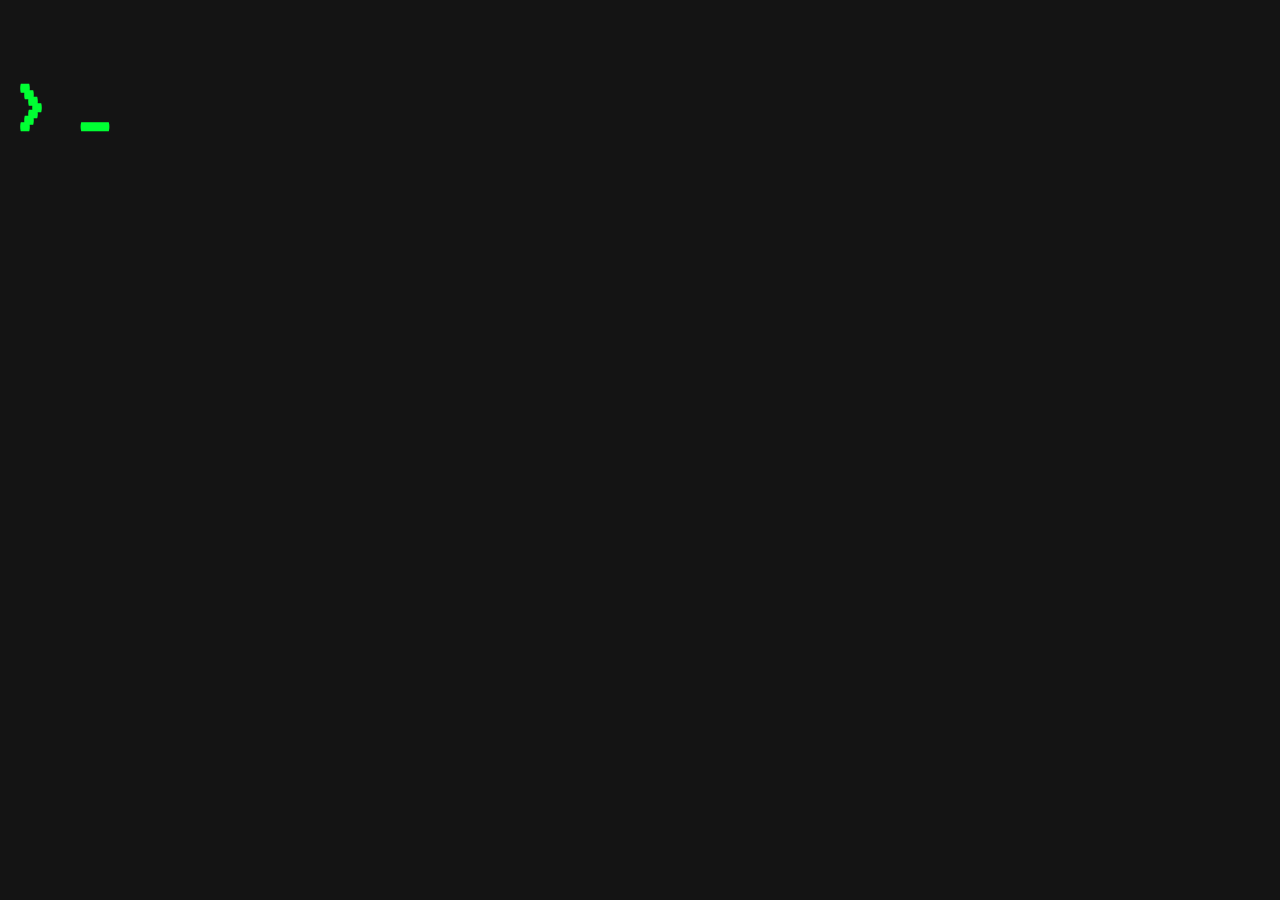
==== index.html @ b2cc1064 "Update index.html" ====
<!DOCTYPE html>
<html lang="en">
<head>
    <meta charset="UTF-8">
    <meta name="viewport" content="width=device-width, initial-scale=1.0">
    <link rel="preconnect" href="https://fonts.googleapis.com">
    <link rel="preconnect" href="https://fonts.gstatic.com" crossorigin>
    <link href="https://fonts.googleapis.com/css2?family=VT323&display=swap" rel="stylesheet">

<style>

body{
    font-family: 'VT323', monospace;
    margin: 0;
    padding: 0;
    font-weight: 100;
    background-color: rgb(20, 20, 20);
    color: rgb(0, 255, 51);    
}

#command{
    font-size: 5rem;
    z-index: 3;
    position: absolute;
    margin-left: 15px;
}

#remove{
    z-index: 2;
    background-color: rgb(20, 20, 20);
    width: 100%;
    height: 100%;
    position: absolute;
    margin: 0px;
    bottom: 0;
    transition:all 2s;
} 
.title{
    font-size: 5rem;
}
.header{
    font-size: 3rem;
    font-weight: bold;
    color: rgb(20, 20, 20);
    background-color: rgb(0, 255, 51);
    padding: 0px 15px 0px 15px;
    width: fit-content;
}

.details{
    font-size: 2rem;
    line-height: 1.2em;
    margin-top: -10px;
    margin-left: 20px;
    font-weight: 100;
}
.details_list{
    font-size: 2rem;
    list-style-type: none;
    line-height: 1.2em;

}
.details_link{
    color: rgb(0, 255, 51);    
}
#content{
    transition: display 2s;
    padding: 10px;
    margin-left: 10px;
}</style>
    <title>Document</title>
</head>
<body>
    <div id="remove"></div>
    
    <h2 id="command" >_</h2>
        
    <div id="content" style="display: none;">    
        <h1 class="title" >vignesh_hegde(2000)</h1>
        <div id="basic_details">
            <p class="header">
                WHO AM I  
            </p>
            <p class="details">
                I am Vignesh Hegde, Embedded Systems Engineer based in karnataka, India. My focus revolves around embedded systems and programming. 
                with deep passion for technology, I enjoy deling into code to unlock the potential of innovative solution.
            </p>
        </div>
    
        <div id="my_work">
            <p class="header">
                My Works  
            </p>
            <p class="details">
                <ul class ="details_list">
                    <li>-- Work 1</li>
                    <li>-- Work 2</li>
                    <li>-- Work 3</li>
                </ul>
            </p>
        </div>

        <div id="blogs">
            <p class="header">
                Blogs  
            </p>
            <p class="details">
                <ul class ="details_list">
                    <li>-- Work 1</li>
                    <li>-- Work 2</li>
                    <li>-- Work 3</li>
                </ul>
            </p>
        </div>
    
        <div id="Find me @">
            <p class="header">
                Contact Me  
            </p>
            <p class="details">
                <ul class ="details_list">
                    <li>-- <a class="details_link" href="https://mail.google.com/mail/u/0/?fs=1&amp;to=vignesh4a@gmail.com&amp;tf=cm" target="_blank"> Electronic Mail </a></li>
                    <li>-- <a class="details_link" href="https://www.google.com" target="_blank"> Linkedin </a></li>
                    <li>-- <a class="details_link" href="" target="_blank"> Github </a></li>
                    <li>-- <a class="details_link" href="" target="_blank"> Instagram </a></li>
                </ul>
            </p>
        </div>
    </div>
    </body>

<script>
var iterator = 0;
var txt = 'man vignesh_hedge ';
var blink_curser = "_"
var typewriter_container = document.getElementById("command");
var prev_content = ""


window.onload = function()
{
    typewriter_container.innerHTML = " ";
    blink_start();
    // dispay_content();

}

function blink_start(){
    if(iterator < 6)
    {
        blink_curser = ( blink_curser == ">  " ) ? "> _" : ">  ";
        typewriter_container.innerHTML  = blink_curser ;
        iterator++;
       setTimeout(blink_start, 400);
    }
    else
    {
        iterator = 0;
        typeWriter();
    }
}


function typeWriter() {
  if (iterator < txt.length) {

    y = 7 * Math.floor(Math.random() * 10) + 3;

    if (y <= 3*7 ){
        y += 7*20;
    }
    
    prev_content = typewriter_container.innerHTML.slice(0, typewriter_container.innerHTML.length - 1 );
    
    typewriter_container.innerHTML = prev_content + txt.charAt(iterator) + "_";
    
    iterator++;
    
    setTimeout(typeWriter, y);
  }
  else{
    iterator = 0;
    blink_end();
  }
}

function blink_end() {
    if(iterator < 4){
        blink_curser = ( blink_curser == " " ) ? "_" : " ";
        typewriter_container.innerHTML  = prev_content + blink_curser ;

        iterator++;

        setTimeout(blink_end, 400);
    }
    else{
        typewriter_container.innerHTML = ""
        dispay_content();
    }
}

function dispay_content(){
    document.getElementById('content').style.display = "block";
    document.getElementById('remove').style.height = "0px";
    // document.getElementById('remove').style.marginTop = "100%";
    // document.getElementById('remove').style.display = "none";
    
    
}


</script>
</html>
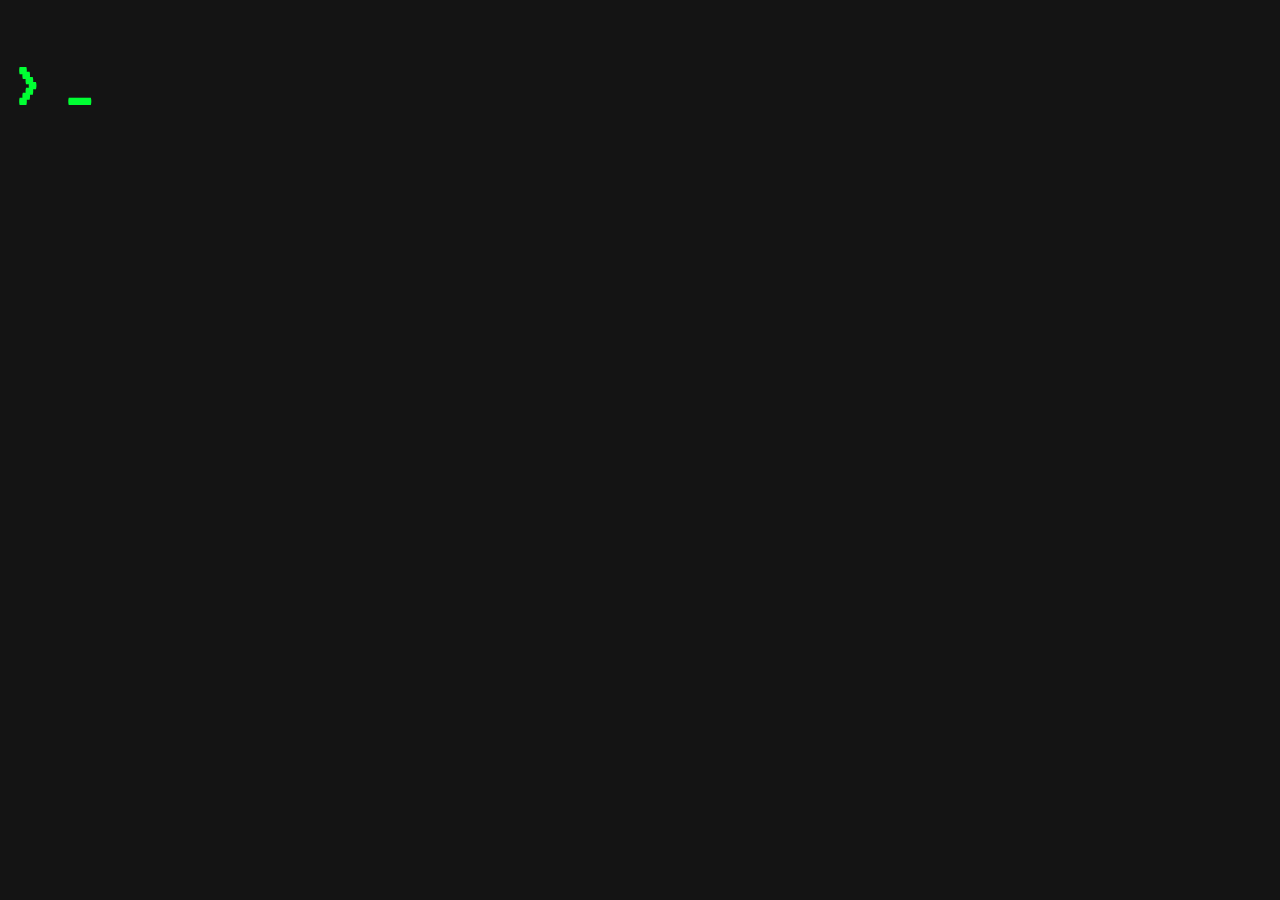
==== commit ebccbf8b: "Update index.html" ====
--- a/index.html
+++ b/index.html
@@ -19,7 +19,7 @@
 }
 
 #command{
-    font-size: 5rem;
+    font-size: 5vw;
     z-index: 3;
     position: absolute;
     margin-left: 15px;
@@ -36,10 +36,10 @@
     transition:all 2s;
 } 
 .title{
-    font-size: 5rem;
+    font-size: 5vw;
 }
 .header{
-    font-size: 3rem;
+    font-size: 3vw;
     font-weight: bold;
     color: rgb(20, 20, 20);
     background-color: rgb(0, 255, 51);
@@ -48,14 +48,14 @@
 }
 
 .details{
-    font-size: 2rem;
+    font-size: 2vw;
     line-height: 1.2em;
     margin-top: -10px;
     margin-left: 20px;
     font-weight: 100;
 }
 .details_list{
-    font-size: 2rem;
+    font-size: 2vw;
     list-style-type: none;
     line-height: 1.2em;
 
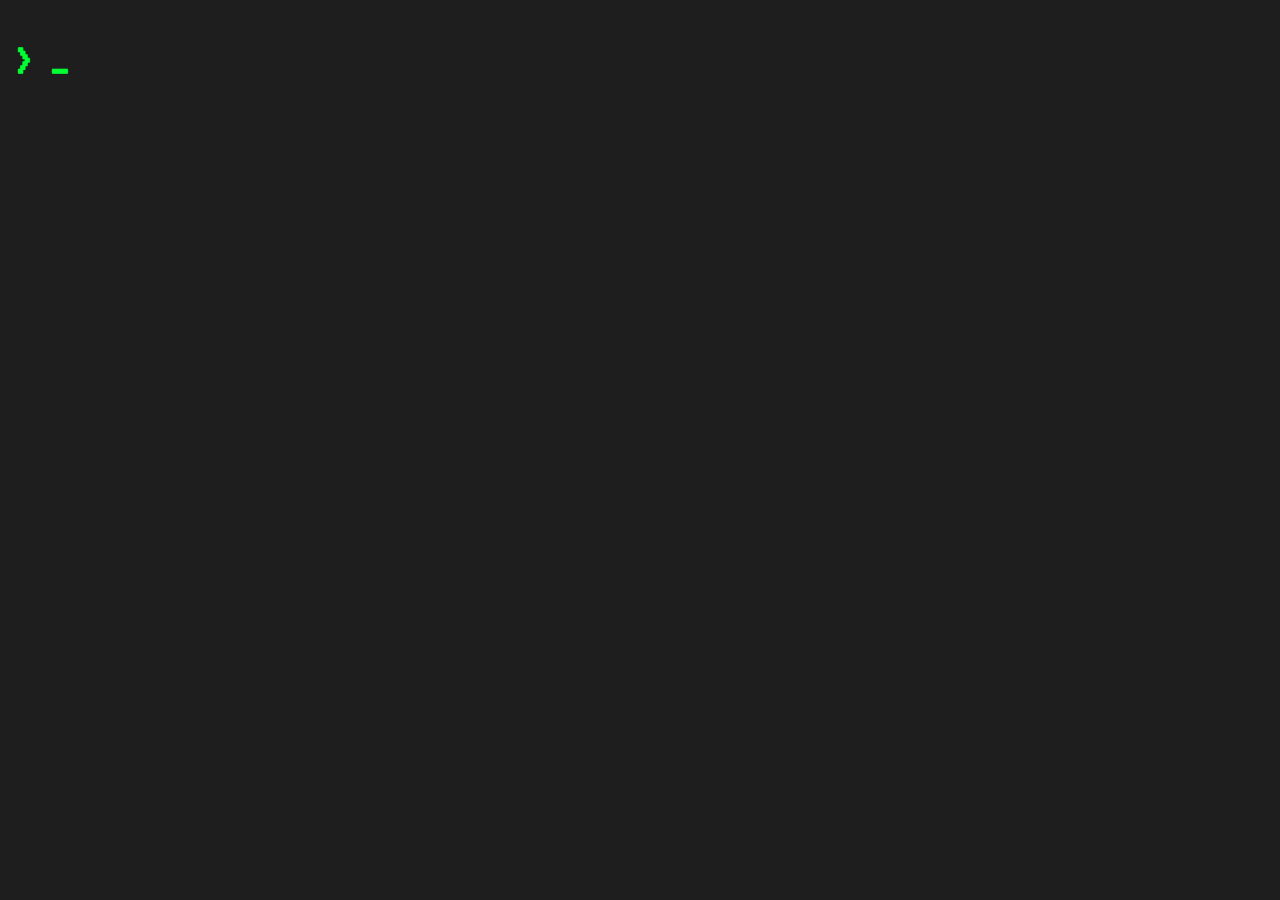
==== commit c82379bf: "FIX margin top mobile" ====
--- a/index.html
+++ b/index.html
@@ -2,6 +2,7 @@
 <html lang="en">
 <head>
     <meta charset="UTF-8">
+    <meta name="theme-color" content="#1e1e1e" />
     <meta name="viewport" content="width=device-width, initial-scale=1.0">
     <link rel="preconnect" href="https://fonts.googleapis.com">
     <link rel="preconnect" href="https://fonts.gstatic.com" crossorigin>
@@ -14,12 +15,12 @@
     margin: 0;
     padding: 0;
     font-weight: 100;
-    background-color: rgb(20, 20, 20);
+    background-color: #1e1e1e;
     color: rgb(0, 255, 51);    
 }
 
 #command{
-    font-size: 5vw;
+    font-size: calc(2em + 1vw);
     z-index: 3;
     position: absolute;
     margin-left: 15px;
@@ -27,7 +28,7 @@
 
 #remove{
     z-index: 2;
-    background-color: rgb(20, 20, 20);
+    background-color: #1e1e1e;
     width: 100%;
     height: 100%;
     position: absolute;
@@ -36,39 +37,58 @@
     transition:all 2s;
 } 
 .title{
-    font-size: 5vw;
+    font-size: calc(2em + 1vw);
 }
 .header{
-    font-size: 3vw;
+    font-size: calc(1.5em + 1vw);
     font-weight: bold;
-    color: rgb(20, 20, 20);
+    color: #1e1e1e;
     background-color: rgb(0, 255, 51);
     padding: 0px 15px 0px 15px;
     width: fit-content;
 }
 
 .details{
-    font-size: 2vw;
+    font-size: calc(1em + 1vw);
     line-height: 1.2em;
     margin-top: -10px;
-    margin-left: 20px;
+    margin-left: 15px;
     font-weight: 100;
 }
+
 .details_list{
-    font-size: 2vw;
-    list-style-type: none;
-    line-height: 1.2em;
-
-}
-.details_link{
+    font-size: calc(1em + 1vw);
+    line-height: 1.2em;
+
+}
+.details_head{
+    font-size: calc(1em + 1vw);
+    line-height: 1.2em;
+    margin-top: -5px;
+    margin-left: 15px;
+    font-weight: 100;  
+    text-decoration: underline;
+}
+.details_body{
+    margin-left: 30px;
     color: rgb(0, 255, 51);    
-}
+    font-size: calc(1em + 1vw);
+    line-height: 1.2em;
+    margin-top: -10px;
+
+}
+
 #content{
     transition: display 2s;
     padding: 10px;
     margin-left: 10px;
-}</style>
-    <title>Document</title>
+}
+
+.links{
+    color: rgb(0, 255, 51); 
+}
+</style>
+    <title>vignesh_hedge</title>
 </head>
 <body>
     <div id="remove"></div>
@@ -91,40 +111,37 @@
             <p class="header">
                 My Works  
             </p>
-            <p class="details">
-                <ul class ="details_list">
-                    <li>-- Work 1</li>
-                    <li>-- Work 2</li>
-                    <li>-- Work 3</li>
-                </ul>
-            </p>
-        </div>
+
+            <p class="details_head"> <a class ="links" href="https://github.com/vignesh-hegde/Vendometica"> > Vendometica</a></p>
+            <p class="details_body">UPI Based Fully automated Coffee vending machine</p>
+
+
+            <p class="details_head"> <a class ="links" href="https://github.com/vignesh-hegde/Stegonography"> > LSB Stegenography</a></p>
+            <p class="details_body">The project hides a secret message within a bigger Image so that neither its existence nor its content can be discovered.</p>
+
+            <p class="details_head"> <a class ="links" href="https://github.com/vignesh-hegde?tab=repositories"> > More</a></p>
+        </div>
+
 
         <div id="blogs">
             <p class="header">
                 Blogs  
             </p>
-            <p class="details">
-                <ul class ="details_list">
-                    <li>-- Work 1</li>
-                    <li>-- Work 2</li>
-                    <li>-- Work 3</li>
-                </ul>
-            </p>
+
+            <p class="details_head"> <a class ="links" href=""> > BLOG 1</a></p>
+            <p class="details_body">NOT IMPLEMENTED</p>
+
+            <p class="details_head"> <a class ="links" href=""> > More</a></p>
         </div>
     
         <div id="Find me @">
             <p class="header">
                 Contact Me  
             </p>
-            <p class="details">
-                <ul class ="details_list">
-                    <li>-- <a class="details_link" href="https://mail.google.com/mail/u/0/?fs=1&amp;to=vignesh4a@gmail.com&amp;tf=cm" target="_blank"> Electronic Mail </a></li>
-                    <li>-- <a class="details_link" href="https://www.google.com" target="_blank"> Linkedin </a></li>
-                    <li>-- <a class="details_link" href="" target="_blank"> Github </a></li>
-                    <li>-- <a class="details_link" href="" target="_blank"> Instagram </a></li>
-                </ul>
-            </p>
+            <p class="details">-- <a class ="links" href="https://mail.google.com/mail/u/0/?fs=1&amp;to=vignesh4a@gmail.com&amp;tf=cm" target="_blank"> Electronic Mail </a></p>
+            <p class="details">-- <a class ="links" href="https://www.google.com" target="_blank"> Linkedin </a></p>
+            <p class="details">-- <a class ="links" href="https://github.com/vignesh-hegde" target="_blank"> Github </a></p>
+            <p class="details">-- <a class ="links" href="https://instagram.com/include_vignesh.h_?igshid=YzAwZjE1ZTI0Zg==" target="_blank"> Instagram </a></p>
         </div>
     </div>
     </body>
